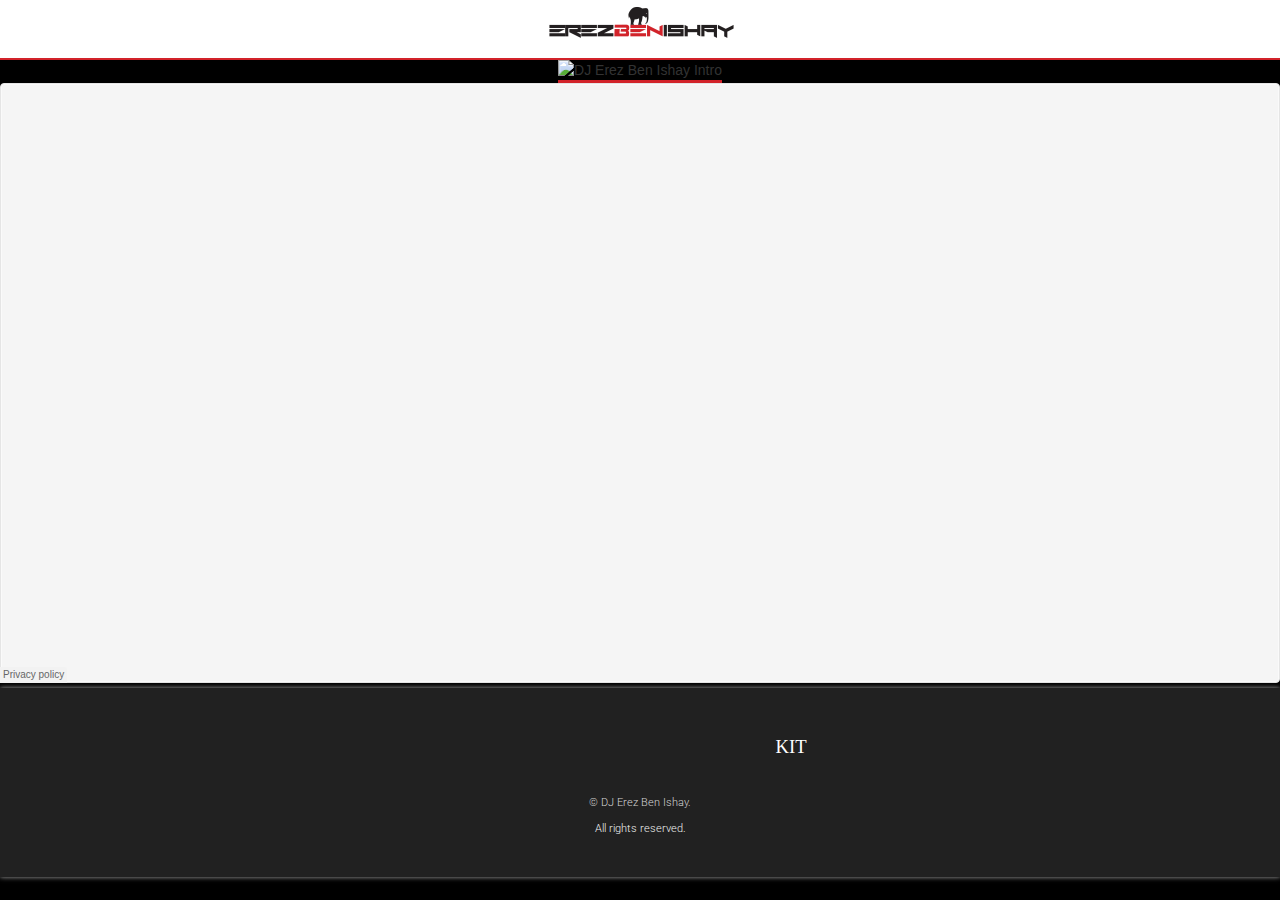
==== index.html @ 654eb988 "rename" ====
<!DOCTYPE html>
<!-- saved from url=(0027)https://djerezbenishay.com/ -->
<html lang="en"><head><meta http-equiv="Content-Type" content="text/html; charset=UTF-8">
		
	<meta http-equiv="X-UA-Compatible" content="IE=edge">
	<meta name="viewport" content="width=device-width, initial-scale=1">
	<meta name="description" content="The Dollz Tour, DJ Erez Ben Ishay">
	<meta name="keywords" content="The Dollz Tour, DJ Erez Ben Ishay">
	<meta name="distribution" content="Global">
	<meta name="publisher" content="The Dollz Tour, DJ Erez Ben Ishay">
	<meta name="copyright" content="Copyright DJ Erez Ben Ishay">
	<meta name="author" content="DJ Erez Ben Ishay">
	<meta name="robots" content="ALL">
	<link rel="canonical" href="https://djerezbenishay.com/DJ%20Erez%20Ben%20Ishay">
	<title>DJ Erez Ben Ishay</title>
	<link href="https://djerezbenishay.com/assets/img/icon.png" rel="icon" type="image/png">	
	<link href="./DJ Erez Ben Ishay_files/style.css" rel="stylesheet" type="text/css">
	<link href="./DJ Erez Ben Ishay_files/bootstrap.css" rel="stylesheet" type="text/css">
	<link href="./DJ Erez Ben Ishay_files/animate.css" rel="stylesheet" type="text/css">
	<link href="./DJ Erez Ben Ishay_files/font-awesome.min.css" rel="stylesheet" type="text/css">	
		
</head>
<body class="pre-scrollable" style="background:#000;" data-new-gr-c-s-check-loaded="14.1052.0" data-gr-ext-installed="" data-new-gr-c-s-loaded="14.1052.0">
		<!-- Header -->
			<header class="top-header">
		<img src="./DJ Erez Ben Ishay_files/logo.png" alt="Dj Erezben Ishay" width="200" class="wow zoomInDown" data-wow-duration="1s" data-wow-delay="0s">
	</header>

 
		
		<div class="text-center">
			<img src="./DJ Erez Ben Ishay_files/intro.gif" alt="DJ Erez Ben Ishay Intro" style="width:100%;border-bottom: solid 3px #D2232A;"> <br>
			<!--<iframe width="100%" height="166" scrolling="no" frameborder="no" allow="autoplay" src="https://w.soundcloud.com/player/?url=https%3A//api.soundcloud.com/tracks/350744761&amp;color=%23ff5500&amp;auto_play=false&amp;hide_related=false&amp;show_comments=true&amp;show_user=true&amp;show_reposts=false&amp;show_teaser=true"></iframe>-->
			<iframe width="100%" height="600" scrolling="no" frameborder="no" allow="autoplay" src="./DJ Erez Ben Ishay_files/saved_resource.html"></iframe>
		</div>	
			
		<!-- Dollz  
		<div class="container" id="snow"> <br>
			<div class="row wow fadeIn" data-wow-duration="2s" data-wow-delay="*2s"> 
				<div class="col-lg-4 text-center "> <br>
					<img src="/assets/img/next-stop.png" alt="next-stop" width="90"> <br><br>
					<img src="/assets/img/next-loc.png" alt="next-loc" width="300">	 <br><br>	
					<a href="https://www.google.com/maps/place/Hudson+Terrace/@40.7640139,-73.9976374,15z/data=!4m2!3m1!1s0x0:0xd6293ddbe674423?sa=X&ved=0ahUKEwjUwtCarfTYAhVPON8KHXkuD7AQ_BIIkwEwCg">621 W 46th St, New York, NY 10036 </a><br><br>
					
					<form action="https://www.paypal.com/cgi-bin/webscr" method="post" target="_top">
						<input type="hidden" name="cmd" value="_s-xclick">
						<input type="hidden" name="hosted_button_id" value="3ZBS98KSP9C7S">
						<input type="image" src="https://www.paypalobjects.com/en_US/i/btn/btn_buynowCC_LG.gif" border="0" name="submit" alt="PayPal - The safer, easier way to pay online!">
						<img alt="" border="0" src="https://www.paypalobjects.com/en_US/i/scr/pixel.gif" width="1" height="1">
					</form>
					<hr>
					<a href="https://www.instagram.com/thedollztour"><img src="/assets/img/instagram.jpg" alt="fb" width="200" /></a> <br><br>
					<a href="https://www.facebook.com/thedollztour/"><img src="/assets/img/fb.gif" alt="fb" width="200" /></a> <br><br>
					<a href="mailto:info@thedollztour.com" target="_blank"> <i class="fa fa-envelope fa-2x" style="color:royalblue;"> </i>  DJErezBenIshay@gmail.com</a>  
	
				</div> 
				
				<div class="col-lg-8 text-center">
					<img src="/assets/img/slogan2.png" alt="The Dollz Tour - DJ Erez Ben Ishay" style="width:100%;"> <br> <br>
					<img src="/assets/img/slogan1.png" alt="The Dollz Tour - DJ Erez Ben Ishay" style="width:100%;">
				</div> 

			</div><br>
		</div>
		-->
		
		<!-- Footer -->
		<footer id="footer" class="footer text-center "> 
	<div class="col-md-12 wow fadeIn" data-wow-duration="3s" data-wow-delay="0.2s">
		<br>
		
		<ul class="list-inline">
			<li><a href="https://www.facebook.com/ErezBi.dj/">
				<span class="fa-stack fa-lg icon-facebook">
				  <i class="fa fa-square fa-stack-2x"></i>
				  <i class="fa fa-facebook fa-stack-1x"></i>
				</span>
				</a></li>
			<li><a href="https://www.instagram.com/djerezbenishay/">
				<span class="fa-stack fa-lg icon-instagram">
				  <i class="fa fa-square fa-stack-2x"></i>
				  <i class="fa fa-instagram fa-stack-1x"></i>
				</span>
				</a></li>
			<li><a href="https://soundcloud.com/djerezbi">
				<span class="fa-stack fa-lg icon-soundcloud">
				  <i class="fa fa-square fa-stack-2x"></i>
				  <i class="fa fa-soundcloud fa-stack-1x"></i>
				</span>
				</a></li>
			<li><a href="https://www.youtube.com/DJEREZB">
				<span class="fa-stack fa-lg icon-youtube-square">
				  <i class="fa fa-square fa-stack-2x"></i>
				  <i class="fa fa-youtube-square fa-stack-1x"></i>
				</span>
				</a></li>
			<li><a href="mailto:djerezbi2018@gmail.com">
				<span class="fa-stack fa-lg icon-envelope">
				  <i class="fa fa-square fa-stack-2x"></i>
				  <i class="fa fa-envelope fa-stack-1x"></i>
				</span>
				</a></li>
				
			<li><a href="https://api.whatsapp.com/send?phone=+19546129819&amp;text=%20Hi%20DJ%20Erez%20Ben%20Ishay!%20"><span class="fa-stack fa-lg icon-whatsapp"><i class="fa fa-square fa-stack-2x"></i><i class="fa fa-whatsapp fa-stack-1x"></i></span></a></li>
			
			<li><a href="https://djerezbenishay.com/media/DJ_Erez_Ben_Ishay_Presskit.pdf">
				<span class="fa-stack fa-lg icon-presskit">
				  <i class="fa fa-square fa-stack-2x"></i>
				  <i class="fa fa-vcard fa-stack-1x"> KIT</i>
				</span>
				</a></li>
		</ul>   
		
	<style>	
		.fa-stack-1x {
			color:white;
		}
		.icon-facebook {
		   color:#3b5998;
		}
		.icon-instagram {
			color:#A82FA0;
		}
		.icon-soundcloud{
			color:#FF3900;
		}	
		.icon-youtube-square{
			color:red;
		}		
		.icon-envelope{
			color:#A5A5A5;
		}
		.icon-whatsapp{
			color:green;
		}	
		.icon-presskit{
			color:#D49300;
		}		
	</style>	
	</div> <br> &nbsp; <br>
	
	<p style="color:#d3d3d3;">© DJ Erez Ben Ishay.</p>
	<p>All rights reserved.</p>
</footer> 

	
	
	<!-- Scripts -->
	<script async="" src="./DJ Erez Ben Ishay_files/jquery-3.2.1.js"></script>
    <script async="" src="./DJ Erez Ben Ishay_files/bootstrap.js"></script>
	<script src="./DJ Erez Ben Ishay_files/jquery.min.js"></script>
	<script src="./DJ Erez Ben Ishay_files/wow.min.js"></script>
	<script>
		//if( /Android|webOS|iPhone|iPad|iPod|BlackBerry|IEMobile|Opera Mini/i.test(navigator.userAgent) ) {
		 // some code..
		//} else { new WOW().init(); }
	</script>
	


</body><grammarly-desktop-integration data-grammarly-shadow-root="true"></grammarly-desktop-integration></html>
---- DJ Erez Ben Ishay_files/style.css ----
@import url('https://fonts.googleapis.com/css?family=Roboto:300,400,700');
@import url('https://fonts.googleapis.com/css?family=Roboto+Slab:300,400');



* {
  box-sizing: border-box;
}



body {

	font: 100%/1.3 'Roboto', Helvetica, Arial, sans-serif;
	background: #000;
	margin: 0;
	padding: 0;
	color: #000;
	line-height:1.4;
	overflow: auto;
	height: 100%;
}

p {
	color:#000000;
	text-align:center;

}


h2, h4, h5, h6, p {
	margin-top: 0;
	padding-right: 15px;
	padding-left: 15px;
	font-family: 'Roboto Slab', 'Roboto', Helvetica, Arial, sans-serif;
	font-weight:300;
	text-align:center;
}

h1, h3 {
	font-family: 'Roboto Slab', 'Roboto', Helvetica, Arial, sans-serif;
	font-weight:300;
	color:#782f40;
	line-height:1;
	text-align:center;

}
 
.wrap {
	width: 100%;
	max-height:100%;
	overflow: auto;
	position: relative;
	margin-bottom:0;
}

.top-header {
	width: 100%;
	height: 60px;
	background-color:#ffffff;
	text-align: center;
	box-shadow: 0 10px 20px rgba(0,0,0,0.19), 0 6px 6px rgba(0,0,0,0.23);
	transition: all 0.2s cubic-bezier(.25,.8,.25,1);
	border-bottom: solid 2px #D2232A;

}

.top-header .menu-icon {
  position: absolute;
  top: 0;
  right: 0;
  padding: 18px 20px;
}
.fix-search .top-header {
  background: #eee;
}

.titlebar { 
	position: fixed;
	background: #FFF;
	padding: 35px 10px 10px 10px;
	line-height:0.1;

}

.titlebar:hover{
    box-shadow: 0 14px 28px rgba(0,0,0,0.25), 0 10px 10px rgba(0,0,0,0.22);
}


.titlebar h1 {
	font-size:200%;
	text-shadow: 0 1px 1px rgba(44,42,41,0.25);
    transition: all 0.2s cubic-bezier(.25,.8,.25,1);

}

.titlebar h3 {
	color:#666464;
	line-height:0.1;
	text-transform:none;
	font-size:150%;
   transition: all 0.2s cubic-bezier(.25,.8,.25,1);
}

.titlebar a {
	color:#782f40;
	text-decoration: none;

}

.main-area {
  padding-top: 220px;
  width: 100%;
  overflow-y:scroll;
}


.inner {
  display: table;
  margin: 0 auto;
}




.footer-main p {
	color: #fff; 
}



.footer {	   
	color: #000; 
	background-color: #212121;
	border-top: solid 2px ##3d3d3;
	width: 100%;
	padding: 40px 0 30px 0;
	box-shadow: 0px 0px 5px #aaa;
	position: absolute;
}

.footer h1,h3 {
	color:#fff;
}

.footer p {
	color:#eee;
	font-family:'Roboto', Helvetica, Arial, sans-serif;
	font-size:80%;
}

.footer a {
	color:#782f40;
	font-weight:300;
	text-decoration: none;
}

.footer br {
	display:none;
}

@media screen and (max-width: 700px) {

  .titlebar h1 {
  	font-size:180%;
  }

  .titlebar h3 {
  	font-size:110%;
  }

}

@media screen and (max-width: 540px) {

  .titlebar h1 {
  	font-size:150%;
  }

  .titlebar h3 {
  	font-size:100%;
  }

  .mainarea  {
    font-size:70%;
    height:350px;
  }

  .footer {
    font-size:80%;
  }

}





/*   BUBBLE    */


#background-wrap {
    bottom: 0;
	left: 0;
	position: fixed;
	right: 0;
	top: 0;
	z-index: -1;
}

/* KEYFRAMES */

@-webkit-keyframes animateBubble {
    0% {
        margin-top: 1000px;
    }
    100% {
        margin-top: -100%;
    }
}

@-moz-keyframes animateBubble {
    0% {
        margin-top: 1000px;
    }
    100% {
        margin-top: -100%;
    }
}

@keyframes animateBubble {
    0% {
        margin-top: 1000px;
    }
    100% {
        margin-top: -100%;
    }
}

@-webkit-keyframes sideWays { 
    0% { 
        margin-left:0px;
    }
    100% { 
        margin-left:50px;
    }
}

@-moz-keyframes sideWays { 
    0% { 
        margin-left:0px;
    }
    100% { 
        margin-left:50px;
    }
}

@keyframes sideWays { 
    0% { 
        margin-left:0px;
    }
    100% { 
        margin-left:50px;
    }
}

/* ANIMATIONS */

.x1 {
    -webkit-animation: animateBubble 25s linear infinite, sideWays 2s ease-in-out infinite alternate;
	-moz-animation: animateBubble 25s linear infinite, sideWays 2s ease-in-out infinite alternate;
	animation: animateBubble 25s linear infinite, sideWays 2s ease-in-out infinite alternate;
	
	left: -5%;
	top: 5%;
	
	-webkit-transform: scale(0.6);
	-moz-transform: scale(0.6);
	transform: scale(0.6);
}

.x2 {
    -webkit-animation: animateBubble 20s linear infinite, sideWays 4s ease-in-out infinite alternate;
	-moz-animation: animateBubble 20s linear infinite, sideWays 4s ease-in-out infinite alternate;
	animation: animateBubble 20s linear infinite, sideWays 4s ease-in-out infinite alternate;
	
	left: 5%;
	top: 80%;
	
	-webkit-transform: scale(0.4);
	-moz-transform: scale(0.4);
	transform: scale(0.4);
}

.x3 {
    -webkit-animation: animateBubble 28s linear infinite, sideWays 2s ease-in-out infinite alternate;
	-moz-animation: animateBubble 28s linear infinite, sideWays 2s ease-in-out infinite alternate;
	animation: animateBubble 28s linear infinite, sideWays 2s ease-in-out infinite alternate;
	
	left: 10%;
	top: 40%;
	
	-webkit-transform: scale(0.7);
	-moz-transform: scale(0.7);
	transform: scale(0.7);
}

.x4 {
    -webkit-animation: animateBubble 22s linear infinite, sideWays 3s ease-in-out infinite alternate;
	-moz-animation: animateBubble 22s linear infinite, sideWays 3s ease-in-out infinite alternate;
	animation: animateBubble 22s linear infinite, sideWays 3s ease-in-out infinite alternate;
	
	left: 20%;
	top: 0;
	
	-webkit-transform: scale(0.3);
	-moz-transform: scale(0.3);
	transform: scale(0.3);
}

.x5 {
    -webkit-animation: animateBubble 29s linear infinite, sideWays 4s ease-in-out infinite alternate;
	-moz-animation: animateBubble 29s linear infinite, sideWays 4s ease-in-out infinite alternate;
	animation: animateBubble 29s linear infinite, sideWays 4s ease-in-out infinite alternate;
	
	left: 30%;
	top: 50%;
	
	-webkit-transform: scale(0.5);
	-moz-transform: scale(0.5);
	transform: scale(0.5);
}

.x6 {
    -webkit-animation: animateBubble 21s linear infinite, sideWays 2s ease-in-out infinite alternate;
	-moz-animation: animateBubble 21s linear infinite, sideWays 2s ease-in-out infinite alternate;
	animation: animateBubble 21s linear infinite, sideWays 2s ease-in-out infinite alternate;
	
	left: 50%;
	top: 0;
	
	-webkit-transform: scale(0.8);
	-moz-transform: scale(0.8);
	transform: scale(0.8);
}

.x7 {
    -webkit-animation: animateBubble 20s linear infinite, sideWays 2s ease-in-out infinite alternate;
	-moz-animation: animateBubble 20s linear infinite, sideWays 2s ease-in-out infinite alternate;
	animation: animateBubble 20s linear infinite, sideWays 2s ease-in-out infinite alternate;
	
	left: 65%;
	top: 70%;
	
	-webkit-transform: scale(0.4);
	-moz-transform: scale(0.4);
	transform: scale(0.4);
}

.x8 {
    -webkit-animation: animateBubble 22s linear infinite, sideWays 3s ease-in-out infinite alternate;
	-moz-animation: animateBubble 22s linear infinite, sideWays 3s ease-in-out infinite alternate;
	animation: animateBubble 22s linear infinite, sideWays 3s ease-in-out infinite alternate;
	
	left: 80%;
	top: 10%;
	
	-webkit-transform: scale(0.3);
	-moz-transform: scale(0.3);
	transform: scale(0.3);
}

.x9 {
    -webkit-animation: animateBubble 29s linear infinite, sideWays 4s ease-in-out infinite alternate;
	-moz-animation: animateBubble 29s linear infinite, sideWays 4s ease-in-out infinite alternate;
	animation: animateBubble 29s linear infinite, sideWays 4s ease-in-out infinite alternate;
	
	left: 90%;
	top: 50%;
	
	-webkit-transform: scale(0.6);
	-moz-transform: scale(0.6);
	transform: scale(0.6);
}

.x10 {
    -webkit-animation: animateBubble 26s linear infinite, sideWays 2s ease-in-out infinite alternate;
	-moz-animation: animateBubble 26s linear infinite, sideWays 2s ease-in-out infinite alternate;
	animation: animateBubble 26s linear infinite, sideWays 2s ease-in-out infinite alternate;
	
	left: 80%;
	top: 80%;
	
	-webkit-transform: scale(0.3);
	-moz-transform: scale(0.3);
	transform: scale(0.3);
}

/* OBJECTS */

.bubble {
    -webkit-border-radius: 50%;
	-moz-border-radius: 50%;
	border-radius: 50%;
	
    -webkit-box-shadow: 0 20px 30px rgba(0, 0, 0, 0.2), inset 0px 10px 30px 5px rgba(255, 255, 255, 1);
	-moz-box-shadow: 0 20px 30px rgba(0, 0, 0, 0.2), inset 0px 10px 30px 5px rgba(255, 255, 255, 1);
	box-shadow: 0 20px 30px rgba(0, 0, 0, 0.2), inset 0px 10px 30px 5px rgba(255, 255, 255, 1);
	
    height: 200px;
	position: absolute;
	width: 200px;
}

.bubble:after {
    background: -moz-radial-gradient(center, ellipse cover,  rgba(255,255,255,0.5) 0%, rgba(255,255,255,0) 70%); /* FF3.6+ */
    background: -webkit-gradient(radial, center center, 0px, center center, 100%, color-stop(0%,rgba(255,255,255,0.5)), color-stop(70%,rgba(255,255,255,0))); /* Chrome,Safari4+ */
    background: -webkit-radial-gradient(center, ellipse cover,  rgba(255,255,255,0.5) 0%,rgba(255,255,255,0) 70%); /* Chrome10+,Safari5.1+ */
    background: -o-radial-gradient(center, ellipse cover,  rgba(255,255,255,0.5) 0%,rgba(255,255,255,0) 70%); /* Opera 12+ */
    background: -ms-radial-gradient(center, ellipse cover,  rgba(255,255,255,0.5) 0%,rgba(255,255,255,0) 70%); /* IE10+ */
    background: radial-gradient(ellipse at center,  rgba(255,255,255,0.5) 0%,rgba(255,255,255,0) 70%); /* W3C */
    filter: progid:DXImageTransform.Microsoft.gradient( startColorstr='#80ffffff', endColorstr='#00ffffff',GradientType=1 ); /* IE6-9 fallback on horizontal gradient */

	-webkit-border-radius: 50%;
	-moz-border-radius: 50%;
	border-radius: 50%;
	
    -webkit-box-shadow: inset 0 20px 30px rgba(255, 255, 255, 0.3);
	-moz-box-shadow: inset 0 20px 30px rgba(255, 255, 255, 0.3);
	box-shadow: inset 0 20px 30px rgba(255, 255, 255, 0.3);
	
	content: "";
    height: 180px;
	left: 10px;
	position: absolute;
	width: 180px;
}
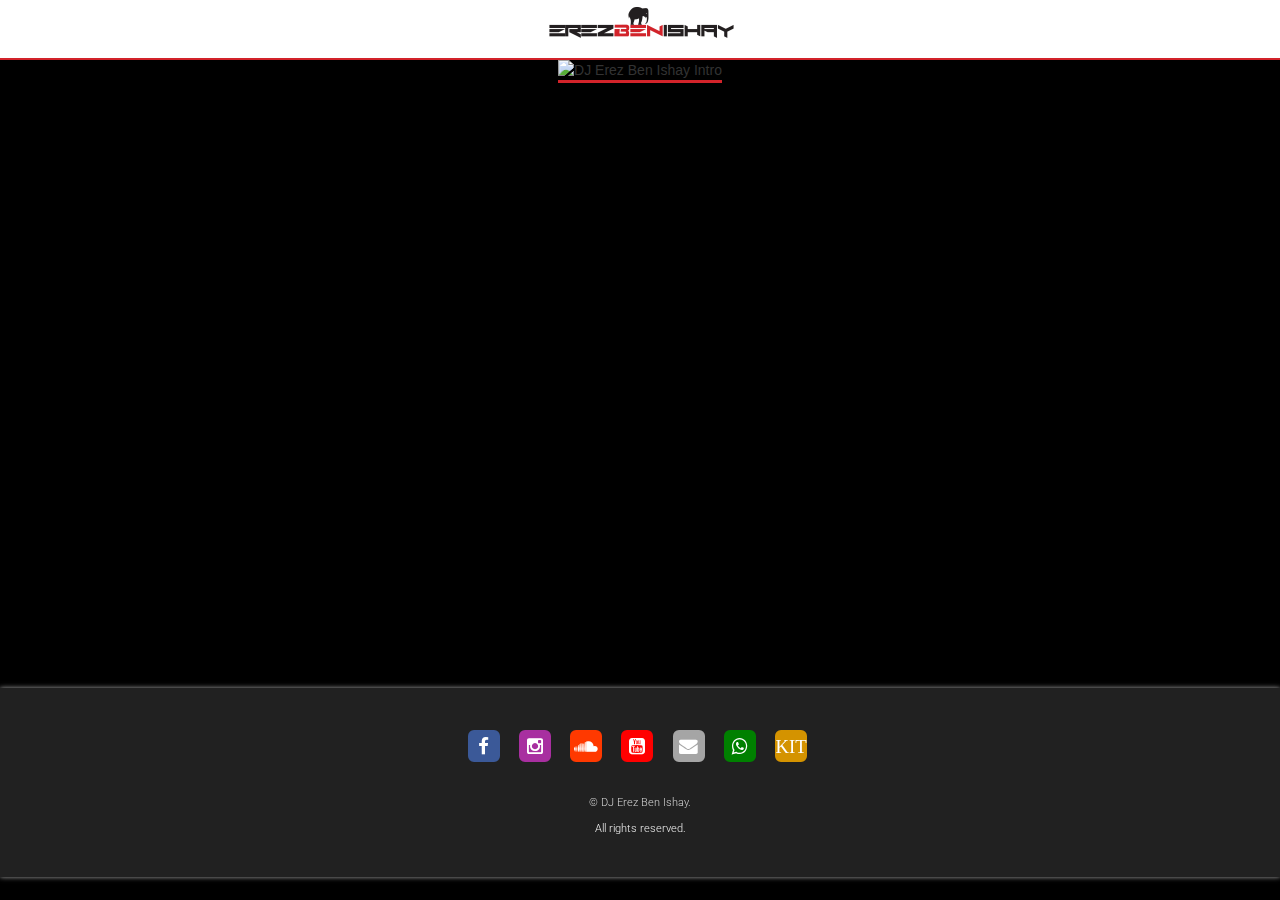
==== commit 944ef5b4: "fix paths" ====
--- a/index.html
+++ b/index.html
@@ -1,7 +1,7 @@
-<!DOCTYPE html>
-<!-- saved from url=(0027)https://djerezbenishay.com/ -->
-<html lang="en"><head><meta http-equiv="Content-Type" content="text/html; charset=UTF-8">
-		
+<!doctype html>
+<html lang="en">
+<head>
+	<meta charset="UTF-8">	
 	<meta http-equiv="X-UA-Compatible" content="IE=edge">
 	<meta name="viewport" content="width=device-width, initial-scale=1">
 	<meta name="description" content="The Dollz Tour, DJ Erez Ben Ishay">
@@ -11,27 +11,28 @@
 	<meta name="copyright" content="Copyright DJ Erez Ben Ishay">
 	<meta name="author" content="DJ Erez Ben Ishay">
 	<meta name="robots" content="ALL">
-	<link rel="canonical" href="https://djerezbenishay.com/DJ%20Erez%20Ben%20Ishay">
+	<link rel="canonical" href="DJ Erez Ben Ishay">
 	<title>DJ Erez Ben Ishay</title>
-	<link href="https://djerezbenishay.com/assets/img/icon.png" rel="icon" type="image/png">	
-	<link href="./DJ Erez Ben Ishay_files/style.css" rel="stylesheet" type="text/css">
-	<link href="./DJ Erez Ben Ishay_files/bootstrap.css" rel="stylesheet" type="text/css">
-	<link href="./DJ Erez Ben Ishay_files/animate.css" rel="stylesheet" type="text/css">
-	<link href="./DJ Erez Ben Ishay_files/font-awesome.min.css" rel="stylesheet" type="text/css">	
+	<link href="./assets/img/icon.png" rel="icon" type="image/png">	
+	<link href="./assets/css/style.css" rel="stylesheet" type="text/css">
+	<link href="./assets/css/bootstrap.css" rel="stylesheet" type="text/css">
+	<link href="./assets/css/animate.css" rel="stylesheet" type="text/css">
+	<link href="./assets/css/font-awesome.min.css" rel="stylesheet" type="text/css">	
 		
 </head>
-<body class="pre-scrollable" style="background:#000;" data-new-gr-c-s-check-loaded="14.1052.0" data-gr-ext-installed="" data-new-gr-c-s-loaded="14.1052.0">
+<body class="pre-scrollable" style="background:#000;">
 		<!-- Header -->
 			<header class="top-header">
-		<img src="./DJ Erez Ben Ishay_files/logo.png" alt="Dj Erezben Ishay" width="200" class="wow zoomInDown" data-wow-duration="1s" data-wow-delay="0s">
+		<img src="./assets/img/logo.png" alt="Dj Erezben Ishay" width="200"
+			class="wow zoomInDown" data-wow-duration="1s" data-wow-delay="0s">
 	</header>
 
  
 		
 		<div class="text-center">
-			<img src="./DJ Erez Ben Ishay_files/intro.gif" alt="DJ Erez Ben Ishay Intro" style="width:100%;border-bottom: solid 3px #D2232A;"> <br>
+			<img src="./assets/img/intro.gif" alt="DJ Erez Ben Ishay Intro" style="width:100%;border-bottom: solid 3px #D2232A;" /> <br>
 			<!--<iframe width="100%" height="166" scrolling="no" frameborder="no" allow="autoplay" src="https://w.soundcloud.com/player/?url=https%3A//api.soundcloud.com/tracks/350744761&amp;color=%23ff5500&amp;auto_play=false&amp;hide_related=false&amp;show_comments=true&amp;show_user=true&amp;show_reposts=false&amp;show_teaser=true"></iframe>-->
-			<iframe width="100%" height="600" scrolling="no" frameborder="no" allow="autoplay" src="./DJ Erez Ben Ishay_files/saved_resource.html"></iframe>
+			<iframe width="100%" height="600" scrolling="no" frameborder="no" allow="autoplay" src="https://w.soundcloud.com/player/?url=https%3A//api.soundcloud.com/users/819651&color=%23ff5500&auto_play=false&hide_related=false&show_comments=true&show_user=true&show_reposts=false&show_teaser=true"></iframe>
 		</div>	
 			
 		<!-- Dollz  
@@ -66,7 +67,7 @@
 		
 		<!-- Footer -->
 		<footer id="footer" class="footer text-center "> 
-	<div class="col-md-12 wow fadeIn" data-wow-duration="3s" data-wow-delay="0.2s">
+	<div class="col-md-12 wow fadeIn" data-wow-duration="3s" data-wow-delay="0.2s" >
 		<br>
 		
 		<ul class="list-inline">
@@ -101,7 +102,7 @@
 				</span>
 				</a></li>
 				
-			<li><a href="https://api.whatsapp.com/send?phone=+19546129819&amp;text=%20Hi%20DJ%20Erez%20Ben%20Ishay!%20"><span class="fa-stack fa-lg icon-whatsapp"><i class="fa fa-square fa-stack-2x"></i><i class="fa fa-whatsapp fa-stack-1x"></i></span></a></li>
+			<li><a href="https://api.whatsapp.com/send?phone=+19546129819&text=%20Hi%20DJ%20Erez%20Ben%20Ishay!%20"><span class="fa-stack fa-lg icon-whatsapp"><i class="fa fa-square fa-stack-2x"></i><i class="fa fa-whatsapp fa-stack-1x"></i></span></a></li>
 			
 			<li><a href="https://djerezbenishay.com/media/DJ_Erez_Ben_Ishay_Presskit.pdf">
 				<span class="fa-stack fa-lg icon-presskit">
@@ -139,23 +140,22 @@
 	</style>	
 	</div> <br> &nbsp; <br>
 	
-	<p style="color:#d3d3d3;">© DJ Erez Ben Ishay.</p>
+	<p style="color:#d3d3d3;">&copy; DJ Erez Ben Ishay.</p>
 	<p>All rights reserved.</p>
 </footer> 
 
 	
-	
+	</div>
 	<!-- Scripts -->
-	<script async="" src="./DJ Erez Ben Ishay_files/jquery-3.2.1.js"></script>
-    <script async="" src="./DJ Erez Ben Ishay_files/bootstrap.js"></script>
-	<script src="./DJ Erez Ben Ishay_files/jquery.min.js"></script>
-	<script src="./DJ Erez Ben Ishay_files/wow.min.js"></script>
+	<script async src="assets/js/jquery-3.2.1.js"></script>
+    <script async src="assets/js/bootstrap.js"></script>
+	<script src="https://ajax.googleapis.com/ajax/libs/jquery/3.2.1/jquery.min.js"></script>
+	<script src="//cdnjs.cloudflare.com/ajax/libs/wow/0.1.12/wow.min.js"></script>
 	<script>
 		//if( /Android|webOS|iPhone|iPad|iPod|BlackBerry|IEMobile|Opera Mini/i.test(navigator.userAgent) ) {
 		 // some code..
 		//} else { new WOW().init(); }
 	</script>
 	
-
-
-</body><grammarly-desktop-integration data-grammarly-shadow-root="true"></grammarly-desktop-integration></html>+</body>
+</html>
--- a/assets/css/style.css
+++ b/assets/css/style.css
@@ -0,0 +1,438 @@
+@import url('https://fonts.googleapis.com/css?family=Roboto:300,400,700');
+@import url('https://fonts.googleapis.com/css?family=Roboto+Slab:300,400');
+
+
+
+* {
+  box-sizing: border-box;
+}
+
+
+
+body {
+
+	font: 100%/1.3 'Roboto', Helvetica, Arial, sans-serif;
+	background: #000;
+	margin: 0;
+	padding: 0;
+	color: #000;
+	line-height:1.4;
+	overflow: auto;
+	height: 100%;
+}
+
+p {
+	color:#000000;
+	text-align:center;
+
+}
+
+
+h2, h4, h5, h6, p {
+	margin-top: 0;
+	padding-right: 15px;
+	padding-left: 15px;
+	font-family: 'Roboto Slab', 'Roboto', Helvetica, Arial, sans-serif;
+	font-weight:300;
+	text-align:center;
+}
+
+h1, h3 {
+	font-family: 'Roboto Slab', 'Roboto', Helvetica, Arial, sans-serif;
+	font-weight:300;
+	color:#782f40;
+	line-height:1;
+	text-align:center;
+
+}
+ 
+.wrap {
+	width: 100%;
+	max-height:100%;
+	overflow: auto;
+	position: relative;
+	margin-bottom:0;
+}
+
+.top-header {
+	width: 100%;
+	height: 60px;
+	background-color:#ffffff;
+	text-align: center;
+	box-shadow: 0 10px 20px rgba(0,0,0,0.19), 0 6px 6px rgba(0,0,0,0.23);
+	transition: all 0.2s cubic-bezier(.25,.8,.25,1);
+	border-bottom: solid 2px #D2232A;
+
+}
+
+.top-header .menu-icon {
+  position: absolute;
+  top: 0;
+  right: 0;
+  padding: 18px 20px;
+}
+.fix-search .top-header {
+  background: #eee;
+}
+
+.titlebar { 
+	position: fixed;
+	background: #FFF;
+	padding: 35px 10px 10px 10px;
+	line-height:0.1;
+
+}
+
+.titlebar:hover{
+    box-shadow: 0 14px 28px rgba(0,0,0,0.25), 0 10px 10px rgba(0,0,0,0.22);
+}
+
+
+.titlebar h1 {
+	font-size:200%;
+	text-shadow: 0 1px 1px rgba(44,42,41,0.25);
+    transition: all 0.2s cubic-bezier(.25,.8,.25,1);
+
+}
+
+.titlebar h3 {
+	color:#666464;
+	line-height:0.1;
+	text-transform:none;
+	font-size:150%;
+   transition: all 0.2s cubic-bezier(.25,.8,.25,1);
+}
+
+.titlebar a {
+	color:#782f40;
+	text-decoration: none;
+
+}
+
+.main-area {
+  padding-top: 220px;
+  width: 100%;
+  overflow-y:scroll;
+}
+
+
+.inner {
+  display: table;
+  margin: 0 auto;
+}
+
+
+
+
+.footer-main p {
+	color: #fff; 
+}
+
+
+
+.footer {	   
+	color: #000; 
+	background-color: #212121;
+	border-top: solid 2px ##3d3d3;
+	width: 100%;
+	padding: 40px 0 30px 0;
+	box-shadow: 0px 0px 5px #aaa;
+	position: absolute;
+}
+
+.footer h1,h3 {
+	color:#fff;
+}
+
+.footer p {
+	color:#eee;
+	font-family:'Roboto', Helvetica, Arial, sans-serif;
+	font-size:80%;
+}
+
+.footer a {
+	color:#782f40;
+	font-weight:300;
+	text-decoration: none;
+}
+
+.footer br {
+	display:none;
+}
+
+@media screen and (max-width: 700px) {
+
+  .titlebar h1 {
+  	font-size:180%;
+  }
+
+  .titlebar h3 {
+  	font-size:110%;
+  }
+
+}
+
+@media screen and (max-width: 540px) {
+
+  .titlebar h1 {
+  	font-size:150%;
+  }
+
+  .titlebar h3 {
+  	font-size:100%;
+  }
+
+  .mainarea  {
+    font-size:70%;
+    height:350px;
+  }
+
+  .footer {
+    font-size:80%;
+  }
+
+}
+
+
+
+
+
+/*   BUBBLE    */
+
+
+#background-wrap {
+    bottom: 0;
+	left: 0;
+	position: fixed;
+	right: 0;
+	top: 0;
+	z-index: -1;
+}
+
+/* KEYFRAMES */
+
+@-webkit-keyframes animateBubble {
+    0% {
+        margin-top: 1000px;
+    }
+    100% {
+        margin-top: -100%;
+    }
+}
+
+@-moz-keyframes animateBubble {
+    0% {
+        margin-top: 1000px;
+    }
+    100% {
+        margin-top: -100%;
+    }
+}
+
+@keyframes animateBubble {
+    0% {
+        margin-top: 1000px;
+    }
+    100% {
+        margin-top: -100%;
+    }
+}
+
+@-webkit-keyframes sideWays { 
+    0% { 
+        margin-left:0px;
+    }
+    100% { 
+        margin-left:50px;
+    }
+}
+
+@-moz-keyframes sideWays { 
+    0% { 
+        margin-left:0px;
+    }
+    100% { 
+        margin-left:50px;
+    }
+}
+
+@keyframes sideWays { 
+    0% { 
+        margin-left:0px;
+    }
+    100% { 
+        margin-left:50px;
+    }
+}
+
+/* ANIMATIONS */
+
+.x1 {
+    -webkit-animation: animateBubble 25s linear infinite, sideWays 2s ease-in-out infinite alternate;
+	-moz-animation: animateBubble 25s linear infinite, sideWays 2s ease-in-out infinite alternate;
+	animation: animateBubble 25s linear infinite, sideWays 2s ease-in-out infinite alternate;
+	
+	left: -5%;
+	top: 5%;
+	
+	-webkit-transform: scale(0.6);
+	-moz-transform: scale(0.6);
+	transform: scale(0.6);
+}
+
+.x2 {
+    -webkit-animation: animateBubble 20s linear infinite, sideWays 4s ease-in-out infinite alternate;
+	-moz-animation: animateBubble 20s linear infinite, sideWays 4s ease-in-out infinite alternate;
+	animation: animateBubble 20s linear infinite, sideWays 4s ease-in-out infinite alternate;
+	
+	left: 5%;
+	top: 80%;
+	
+	-webkit-transform: scale(0.4);
+	-moz-transform: scale(0.4);
+	transform: scale(0.4);
+}
+
+.x3 {
+    -webkit-animation: animateBubble 28s linear infinite, sideWays 2s ease-in-out infinite alternate;
+	-moz-animation: animateBubble 28s linear infinite, sideWays 2s ease-in-out infinite alternate;
+	animation: animateBubble 28s linear infinite, sideWays 2s ease-in-out infinite alternate;
+	
+	left: 10%;
+	top: 40%;
+	
+	-webkit-transform: scale(0.7);
+	-moz-transform: scale(0.7);
+	transform: scale(0.7);
+}
+
+.x4 {
+    -webkit-animation: animateBubble 22s linear infinite, sideWays 3s ease-in-out infinite alternate;
+	-moz-animation: animateBubble 22s linear infinite, sideWays 3s ease-in-out infinite alternate;
+	animation: animateBubble 22s linear infinite, sideWays 3s ease-in-out infinite alternate;
+	
+	left: 20%;
+	top: 0;
+	
+	-webkit-transform: scale(0.3);
+	-moz-transform: scale(0.3);
+	transform: scale(0.3);
+}
+
+.x5 {
+    -webkit-animation: animateBubble 29s linear infinite, sideWays 4s ease-in-out infinite alternate;
+	-moz-animation: animateBubble 29s linear infinite, sideWays 4s ease-in-out infinite alternate;
+	animation: animateBubble 29s linear infinite, sideWays 4s ease-in-out infinite alternate;
+	
+	left: 30%;
+	top: 50%;
+	
+	-webkit-transform: scale(0.5);
+	-moz-transform: scale(0.5);
+	transform: scale(0.5);
+}
+
+.x6 {
+    -webkit-animation: animateBubble 21s linear infinite, sideWays 2s ease-in-out infinite alternate;
+	-moz-animation: animateBubble 21s linear infinite, sideWays 2s ease-in-out infinite alternate;
+	animation: animateBubble 21s linear infinite, sideWays 2s ease-in-out infinite alternate;
+	
+	left: 50%;
+	top: 0;
+	
+	-webkit-transform: scale(0.8);
+	-moz-transform: scale(0.8);
+	transform: scale(0.8);
+}
+
+.x7 {
+    -webkit-animation: animateBubble 20s linear infinite, sideWays 2s ease-in-out infinite alternate;
+	-moz-animation: animateBubble 20s linear infinite, sideWays 2s ease-in-out infinite alternate;
+	animation: animateBubble 20s linear infinite, sideWays 2s ease-in-out infinite alternate;
+	
+	left: 65%;
+	top: 70%;
+	
+	-webkit-transform: scale(0.4);
+	-moz-transform: scale(0.4);
+	transform: scale(0.4);
+}
+
+.x8 {
+    -webkit-animation: animateBubble 22s linear infinite, sideWays 3s ease-in-out infinite alternate;
+	-moz-animation: animateBubble 22s linear infinite, sideWays 3s ease-in-out infinite alternate;
+	animation: animateBubble 22s linear infinite, sideWays 3s ease-in-out infinite alternate;
+	
+	left: 80%;
+	top: 10%;
+	
+	-webkit-transform: scale(0.3);
+	-moz-transform: scale(0.3);
+	transform: scale(0.3);
+}
+
+.x9 {
+    -webkit-animation: animateBubble 29s linear infinite, sideWays 4s ease-in-out infinite alternate;
+	-moz-animation: animateBubble 29s linear infinite, sideWays 4s ease-in-out infinite alternate;
+	animation: animateBubble 29s linear infinite, sideWays 4s ease-in-out infinite alternate;
+	
+	left: 90%;
+	top: 50%;
+	
+	-webkit-transform: scale(0.6);
+	-moz-transform: scale(0.6);
+	transform: scale(0.6);
+}
+
+.x10 {
+    -webkit-animation: animateBubble 26s linear infinite, sideWays 2s ease-in-out infinite alternate;
+	-moz-animation: animateBubble 26s linear infinite, sideWays 2s ease-in-out infinite alternate;
+	animation: animateBubble 26s linear infinite, sideWays 2s ease-in-out infinite alternate;
+	
+	left: 80%;
+	top: 80%;
+	
+	-webkit-transform: scale(0.3);
+	-moz-transform: scale(0.3);
+	transform: scale(0.3);
+}
+
+/* OBJECTS */
+
+.bubble {
+    -webkit-border-radius: 50%;
+	-moz-border-radius: 50%;
+	border-radius: 50%;
+	
+    -webkit-box-shadow: 0 20px 30px rgba(0, 0, 0, 0.2), inset 0px 10px 30px 5px rgba(255, 255, 255, 1);
+	-moz-box-shadow: 0 20px 30px rgba(0, 0, 0, 0.2), inset 0px 10px 30px 5px rgba(255, 255, 255, 1);
+	box-shadow: 0 20px 30px rgba(0, 0, 0, 0.2), inset 0px 10px 30px 5px rgba(255, 255, 255, 1);
+	
+    height: 200px;
+	position: absolute;
+	width: 200px;
+}
+
+.bubble:after {
+    background: -moz-radial-gradient(center, ellipse cover,  rgba(255,255,255,0.5) 0%, rgba(255,255,255,0) 70%); /* FF3.6+ */
+    background: -webkit-gradient(radial, center center, 0px, center center, 100%, color-stop(0%,rgba(255,255,255,0.5)), color-stop(70%,rgba(255,255,255,0))); /* Chrome,Safari4+ */
+    background: -webkit-radial-gradient(center, ellipse cover,  rgba(255,255,255,0.5) 0%,rgba(255,255,255,0) 70%); /* Chrome10+,Safari5.1+ */
+    background: -o-radial-gradient(center, ellipse cover,  rgba(255,255,255,0.5) 0%,rgba(255,255,255,0) 70%); /* Opera 12+ */
+    background: -ms-radial-gradient(center, ellipse cover,  rgba(255,255,255,0.5) 0%,rgba(255,255,255,0) 70%); /* IE10+ */
+    background: radial-gradient(ellipse at center,  rgba(255,255,255,0.5) 0%,rgba(255,255,255,0) 70%); /* W3C */
+    filter: progid:DXImageTransform.Microsoft.gradient( startColorstr='#80ffffff', endColorstr='#00ffffff',GradientType=1 ); /* IE6-9 fallback on horizontal gradient */
+
+	-webkit-border-radius: 50%;
+	-moz-border-radius: 50%;
+	border-radius: 50%;
+	
+    -webkit-box-shadow: inset 0 20px 30px rgba(255, 255, 255, 0.3);
+	-moz-box-shadow: inset 0 20px 30px rgba(255, 255, 255, 0.3);
+	box-shadow: inset 0 20px 30px rgba(255, 255, 255, 0.3);
+	
+	content: "";
+    height: 180px;
+	left: 10px;
+	position: absolute;
+	width: 180px;
+}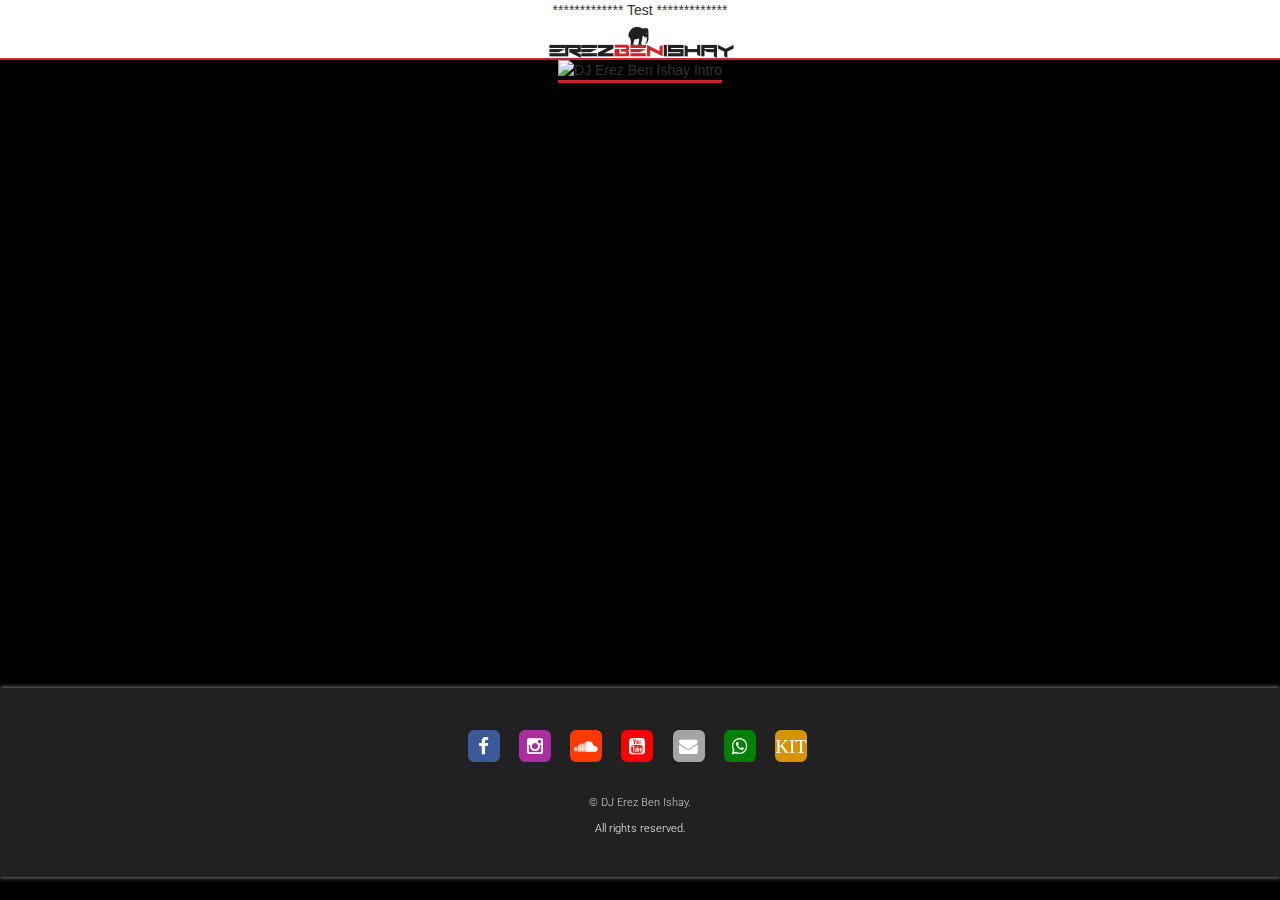
==== commit 53a028ac: "test" ====
--- a/index.html
+++ b/index.html
@@ -23,6 +23,7 @@
 <body class="pre-scrollable" style="background:#000;">
 		<!-- Header -->
 			<header class="top-header">
+		<div>************* Test *************</div>
 		<img src="./assets/img/logo.png" alt="Dj Erezben Ishay" width="200"
 			class="wow zoomInDown" data-wow-duration="1s" data-wow-delay="0s">
 	</header>
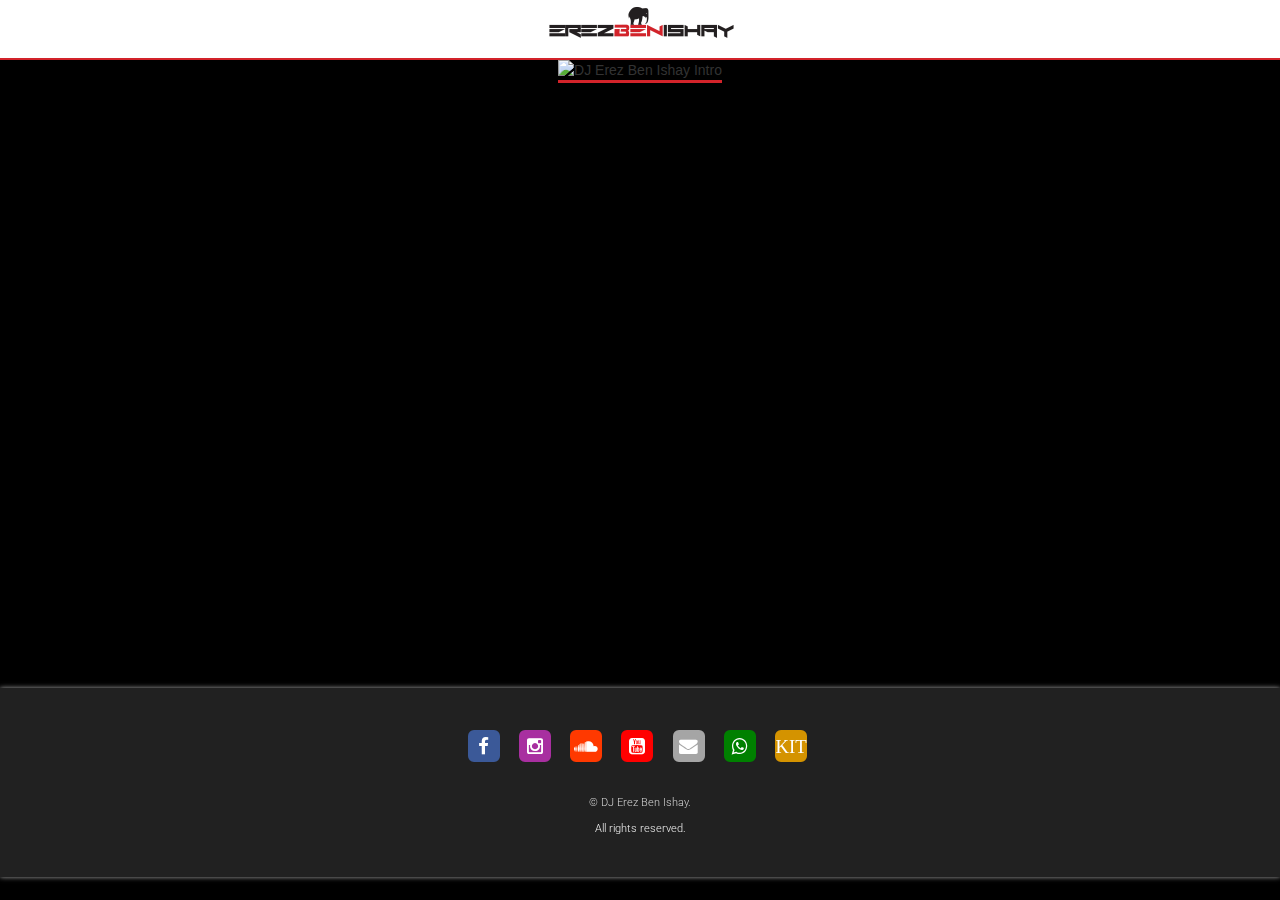
==== commit d1113c32: "Update index.html" ====
--- a/index.html
+++ b/index.html
@@ -23,7 +23,6 @@
 <body class="pre-scrollable" style="background:#000;">
 		<!-- Header -->
 			<header class="top-header">
-		<div>************* Test *************</div>
 		<img src="./assets/img/logo.png" alt="Dj Erezben Ishay" width="200"
 			class="wow zoomInDown" data-wow-duration="1s" data-wow-delay="0s">
 	</header>
